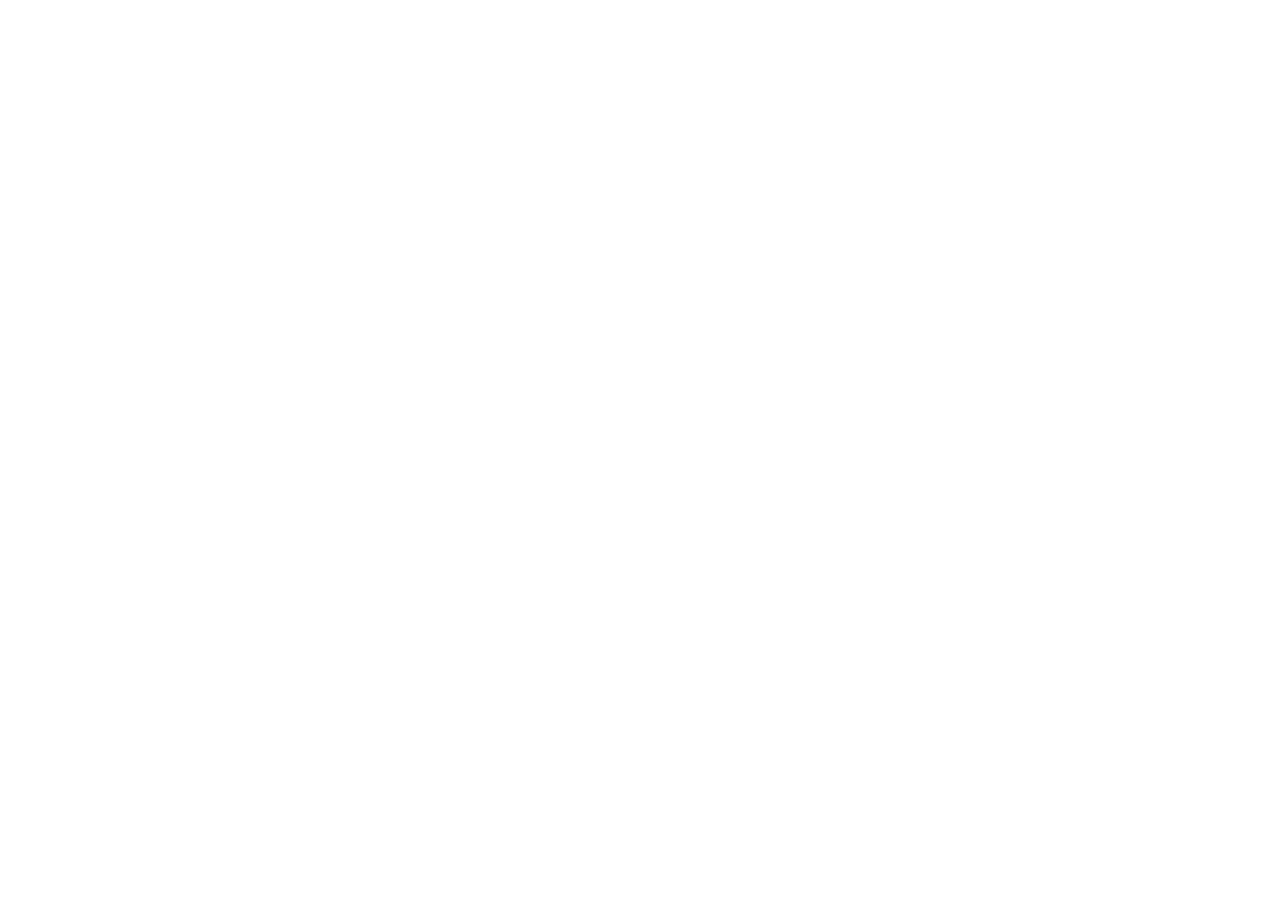
==== src/index.html @ 8cb708cd "Initial commit" ====
<!DOCTYPE html>
<html lang="en">
  <head>
    <meta charset="UTF-8" />
    <link rel="icon" type="image/svg+xml" href="/favicon.svg" />
    <meta name="viewport" content="width=device-width, initial-scale=1.0" />
    <title>Vanilla App Template</title>
    <link rel="stylesheet" href="./css/styles.css" />
  </head>
  <body>
    <load src="./partials/header.html" icon-path="img/sprite.svg#logo" />

    <main>
      <!-- Loads the specified .html file -->
      <load src="./partials/vite-promo.html" />
      <load src="./partials/badges.html" />
    </main>

    <load src="./partials/footer.html" />

    <script type="module" src="./main.js"></script>
  </body>
</html>
---- src/css/styles.css ----
/**
  |============================
  | include css partials with
  | default @import url()
  |============================
*/
/* Common styles */
@import url('./reset.css');
@import url('./base.css');
@import url('./container.css');
@import url('./animations.css');

/* Sections style */
@import url('./header.css');
@import url('./vite-promo.css');
@import url('./badges.css');
@import url('./back-link.css');
@import url('./footer.css');
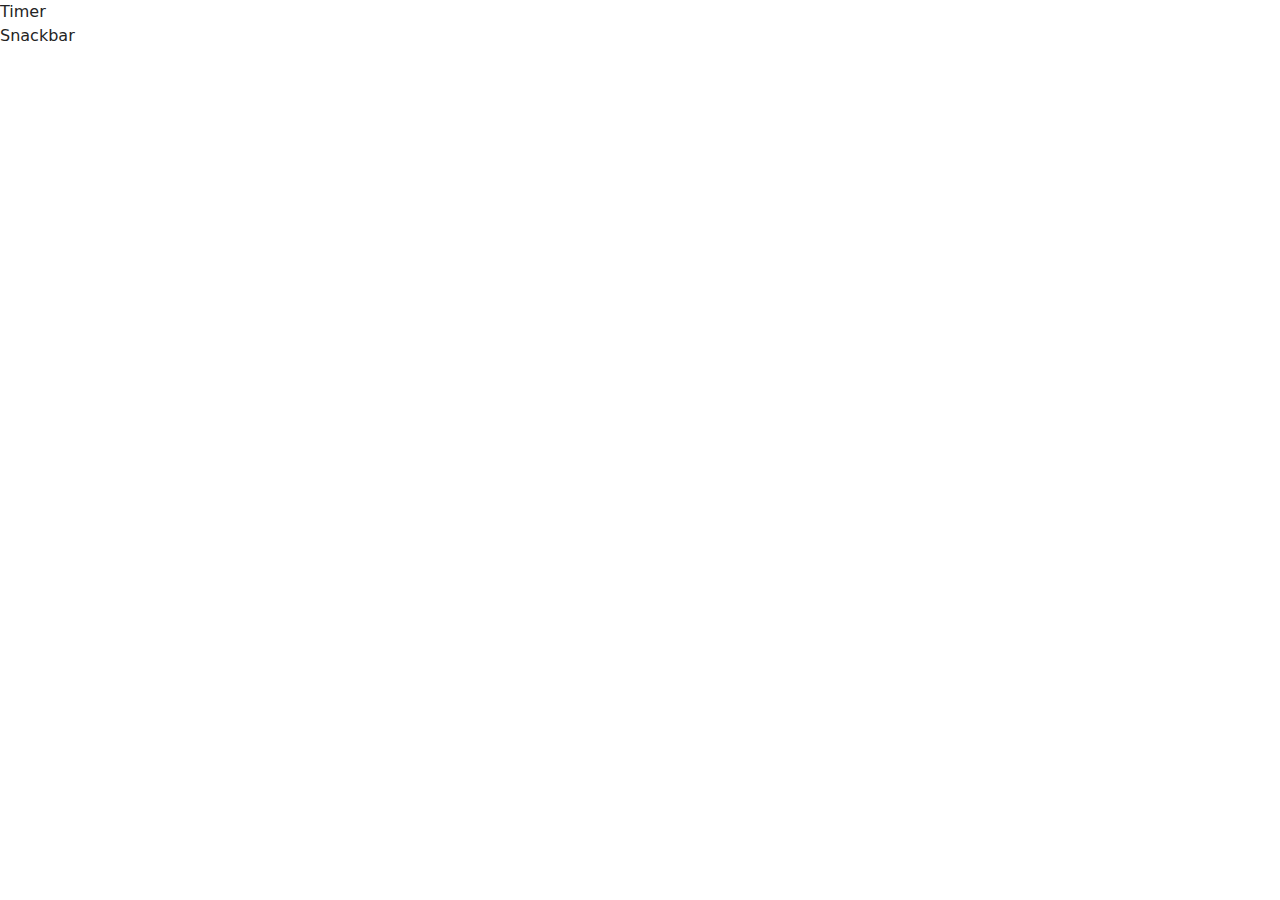
==== commit 3c95ffcd: "add 1-timer" ====
--- a/src/index.html
+++ b/src/index.html
@@ -16,6 +16,11 @@
       <load src="./partials/badges.html" />
     </main>
 
+    <ul>
+      <li><a href="./1-timer.html">Timer</a></li>
+      <li><a href="./2-snackbar.html">Snackbar</a></li>
+    </ul>
+
     <load src="./partials/footer.html" />
 
     <script type="module" src="./main.js"></script>
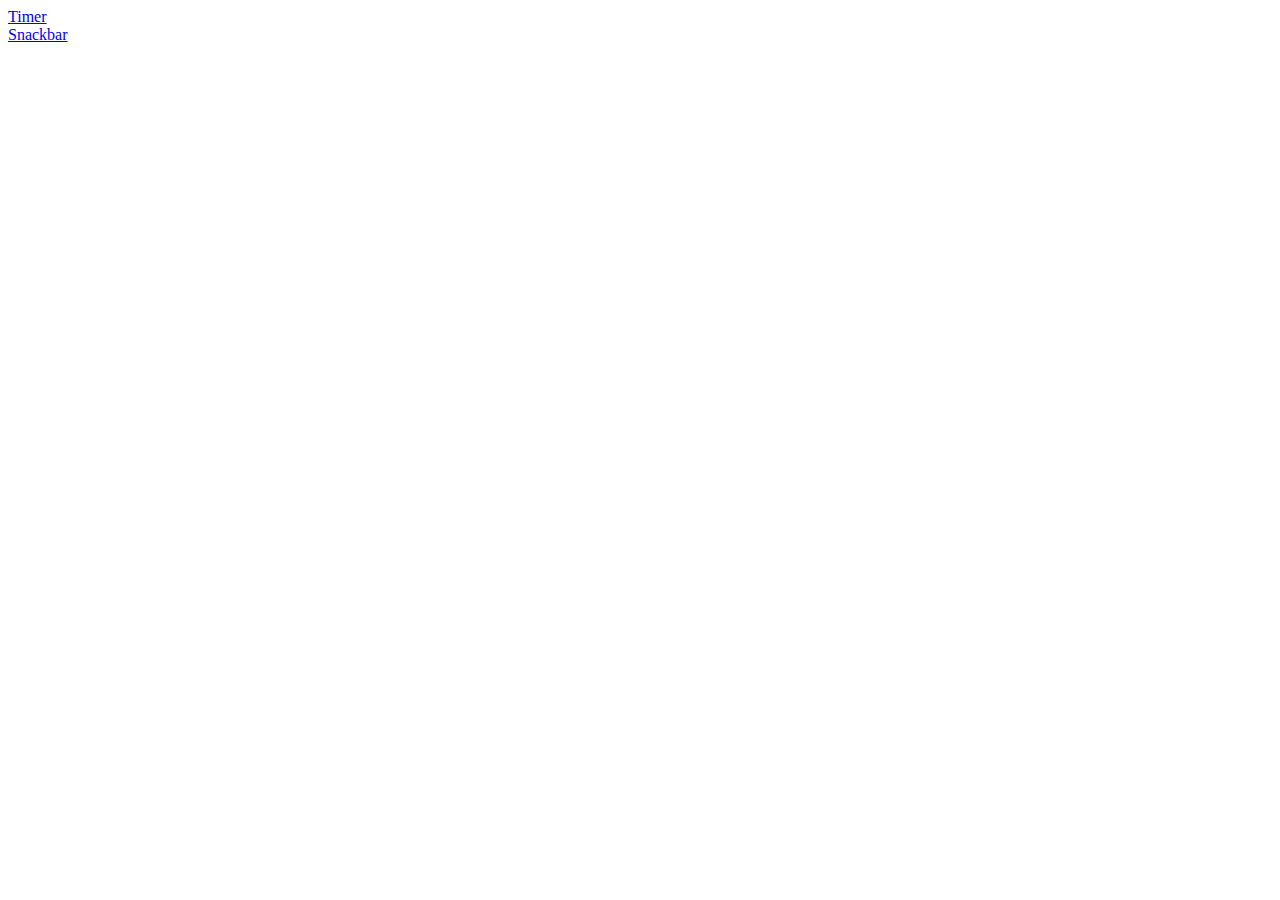
==== commit 8d8a1287: "add 2-snackbar" ====
--- a/src/index.html
+++ b/src/index.html
@@ -4,25 +4,17 @@
     <meta charset="UTF-8" />
     <link rel="icon" type="image/svg+xml" href="/favicon.svg" />
     <meta name="viewport" content="width=device-width, initial-scale=1.0" />
-    <title>Vanilla App Template</title>
+    <title>Homework-10</title>
     <link rel="stylesheet" href="./css/styles.css" />
   </head>
   <body>
-    <load src="./partials/header.html" icon-path="img/sprite.svg#logo" />
-
-    <main>
-      <!-- Loads the specified .html file -->
-      <load src="./partials/vite-promo.html" />
-      <load src="./partials/badges.html" />
-    </main>
-
+    
     <ul>
       <li><a href="./1-timer.html">Timer</a></li>
       <li><a href="./2-snackbar.html">Snackbar</a></li>
     </ul>
 
-    <load src="./partials/footer.html" />
-
-    <script type="module" src="./main.js"></script>
+   
+    
   </body>
 </html>
--- a/src/css/styles.css
+++ b/src/css/styles.css
@@ -1,18 +1,209 @@
-/**
-  |============================
-  | include css partials with
-  | default @import url()
-  |============================
-*/
-/* Common styles */
-@import url('./reset.css');
-@import url('./base.css');
-@import url('./container.css');
-@import url('./animations.css');
-
-/* Sections style */
-@import url('./header.css');
-@import url('./vite-promo.css');
-@import url('./badges.css');
-@import url('./back-link.css');
-@import url('./footer.css');
+ul,
+ol {
+  list-style: none;
+  margin: 0;
+  padding: 0;
+}
+
+
+.input {
+  margin-right: 8px;
+  margin-bottom: 32px;
+  width: 272px;
+  height: 40px;
+}
+
+.input:hover {
+  border-radius: 4px;
+}
+
+.input:focus {
+  border: 3px solid #4e75ff;
+  width: 272px;
+  height: 40px;
+}
+
+.btn {
+  border-radius: 8px;
+  padding: 8px 16px;
+  width: 75px;
+  height: 40px;
+  background: #4e75ff;
+  border: none;
+
+  font-family: "Montserrat", sans-serif;
+  font-weight: 500;
+  font-size: 16px;
+  line-height: 150%;
+  letter-spacing: 0.04em;
+  color: #fff;
+}
+
+.btn:disabled {
+  background: #cfcfcf;
+}
+
+.btn:hover {
+  background: #6c8cff;
+}
+
+.timer {
+  display: flex;
+  align-items: center;
+  gap: 24px;
+}
+
+.field {
+  display: flex;
+  flex-direction: column;
+  align-items: center;
+}
+
+.value {
+  font-family: "Montserrat", sans-serif;
+  font-weight: 400;
+  font-size: 40px;
+  line-height: 120%;
+  letter-spacing: 0.04em;
+  color: #2e2f42;
+}
+
+.label {
+  font-family: "Montserrat", sans-serif;
+  font-weight: 400;
+  font-size: 16px;
+  line-height: 150%;
+  color: #2e2f42;
+}
+
+/** * Task-Snackbar **/
+
+
+
+.label-delay {
+  font-family: "Montserrat", sans-serif;
+  font-weight: 400;
+  font-size: 16px;
+  line-height: 150%;
+  letter-spacing: 0.04em;
+  color: #2e2f42;
+  display: flex;
+  flex-direction: column;
+  gap: 8px;
+  margin-bottom: 16px;
+}
+
+.input-delay {
+border: 1px solid #808080;
+border-radius: 4px;
+width: 360px;
+height: 40px;
+  font-family: "Montserrat", sans-serif;
+  font-weight: 400;
+  font-size: 16px;
+  line-height: 150%;
+  letter-spacing: 0.04em;
+  color: #2e2f42;
+}
+
+.input-delay:hover {
+  border: 1px solid #000;
+}
+
+.input-delay:focus {
+  border: 1px solid #4e75ff;
+  outline: none;
+}
+
+.label-state {
+  font-family: "Montserrat", sans-serif;
+  font-weight: 400;
+  font-size: 16px;
+  line-height: 150%;
+  color: #2e2f42;
+  display: flex;
+  align-items: center;
+ 
+  gap: 5px;
+    
+}
+
+
+.fieldset-form {
+  padding: unset;
+  width: 360px;
+  height: 78px;
+  border-radius: 4px;
+  border: 1px solid #808080;
+  margin-bottom: 24px;
+  display: flex;
+  justify-content: center;
+  align-items: center;
+  gap: 48px;
+}
+
+.fieldset-form:hover {
+  border: 1px solid #000;
+}
+
+.legend-form {
+    font-family: "Montserrat", sans-serif;
+    font-weight: 400;
+    font-size: 16px;
+    line-height: 150%;
+    letter-spacing: 0.04em;
+    color: #2e2f42;
+    margin-left: 28px;
+}
+
+.input-state {
+  display: inline-block;
+  position: relative;
+  cursor: pointer;
+  appearance: none;
+  border: 1px solid #757575;
+  border-radius: 50%;
+  outline: none;
+  width: 20px;
+  height: 20px;
+  margin: 0;
+  padding: 1px;
+  background: white;
+    transition: border 0.3s ease;
+}
+
+.input-state:checked {
+  border: 2px solid #4e75ff;
+}
+
+.input-state:checked::after {
+    content: "";
+    width: 12px;
+    height: 12px;
+    background: #4e75ff;
+    border-radius: 50%;
+    position: absolute;
+    top: 50%;
+    left: 50%;
+    transform: translate(-50%, -50%);
+}
+
+.form-btn {
+    font-family: "Montserrat", sans-serif;
+    font-weight: 500;
+    font-size: 16px;
+    line-height: 150%;
+    letter-spacing: 0.04em;
+    color: #fff;
+
+    border-radius: 8px;
+    padding: 8px 16px;
+    width: 360px;
+    height: 40px;
+    background: #4e75ff;
+    border: none;
+}
+
+.form-btn:hover {
+  background: #6c8cff;
+}